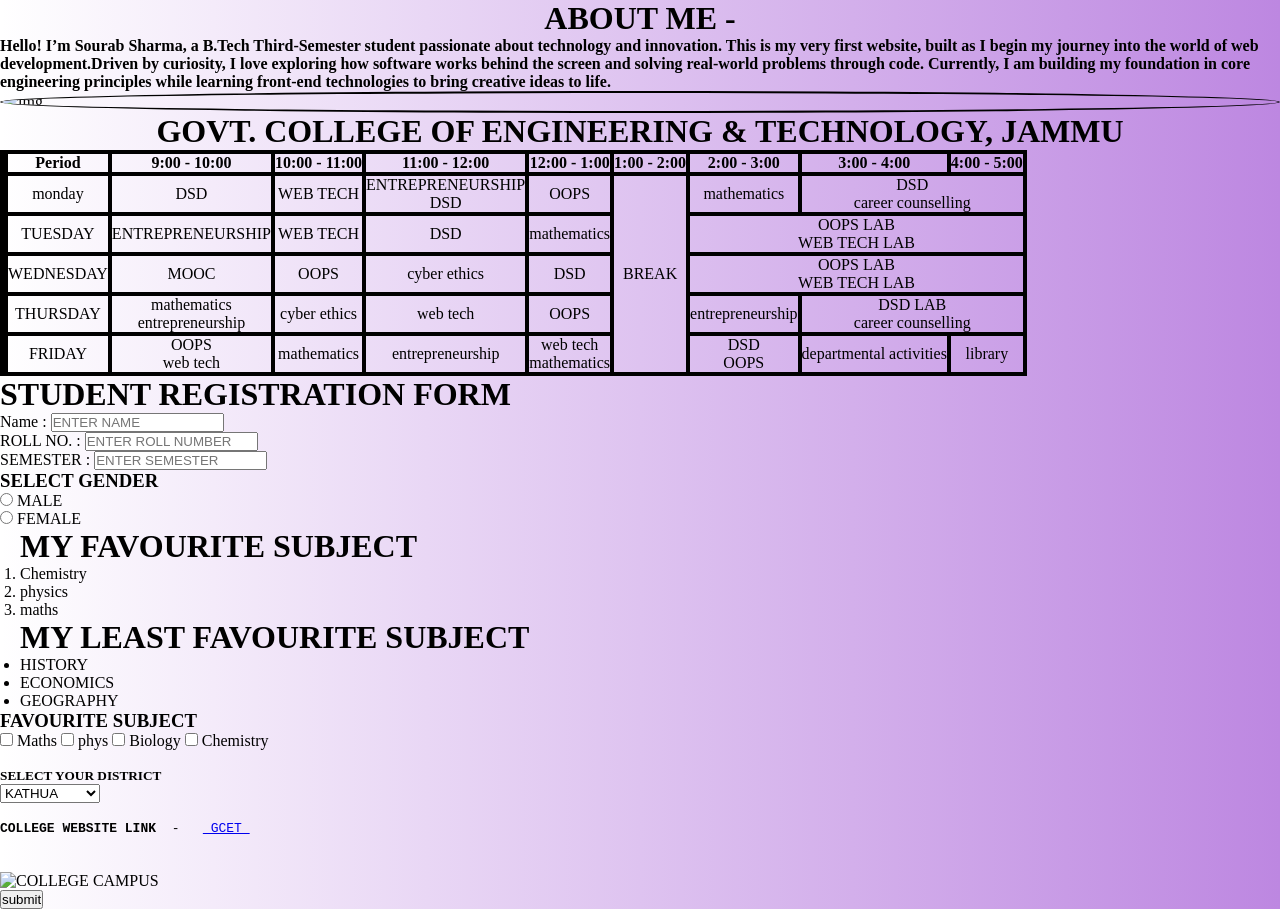
==== timetable.html @ 30fd8213 "Rename index.html to timetable.html" ====
<!DOCTYPE html>
<html lang="en">
<head>
    <meta charset="UTF-8">
    <meta name="viewport" content="width=device-width, initial-scale=1.0">
    <title>Document</title>
    <link rel="stylesheet" href="timetable+form.css">
</head>
<body>

<div class="fade">
<h1 id="about">ABOUT ME - </h1>
<p>
  <b>  Hello! I’m Sourab Sharma, a B.Tech Third-Semester student passionate about technology and innovation. This is my very first website, built as I begin my journey into the world of web development.Driven by curiosity, I love exploring how software works behind the screen and solving real-world problems through code. Currently, I am building my foundation in core engineering principles while learning front-end technologies to bring creative ideas to life. </b>
</p>

<img class="photo" src="image.jpg" alt="img">



 <table class="table">
        
       <h1 style="text-align: center;"> <B>GOVT. COLLEGE OF ENGINEERING & TECHNOLOGY, JAMMU </B></h1>
        
       
<thead>
<td>
    <th>Period</th>
<th> 9:00 - 10:00 </th>
<th> 10:00 - 11:00 </th>
<th> 11:00 - 12:00 </th>
<th> 12:00 - 1:00 </th>
<th> 1:00 - 2:00 </th>
<th> 2:00 - 3:00 </th>
<th> 3:00 - 4:00 </th>
<th> 4:00 - 5:00 </th>
</thead>

<tbody> 
<tr>
<td>        </td>
<td> monday </td>
<td> DSD </td>
<td> WEB TECH </td>
<td> ENTREPRENEURSHIP <hr> DSD</td>
<td> OOPS </td>
<td rowspan = 6>BREAK</td>
<td> mathematics</td>
<td colspan = "2"> DSD <hr> career counselling </td>

</tr>

<tr>
    <td>     </td>
<td>TUESDAY</td>
<td>ENTREPRENEURSHIP</td>
<td>WEB TECH</td>
<td>DSD</td>
<td>mathematics</td>
<td colspan = "3"> OOPS LAB <hr> WEB TECH LAB</td>

</tr>

<tr>

    <td></td>
<td> WEDNESDAY </td>
<td> MOOC </td>
<td> OOPS </td>
<td> cyber ethics </td>
<td> DSD </td>
<td colspan = "3"> OOPS LAB <hr> WEB TECH LAB</td>



</tr>

<tr>

<td></td>
<td> THURSDAY </td>
<td> mathematics <hr> entrepreneurship </td>
<td> cyber ethics</td>
<td> web tech </td>
<td> OOPS </td>
<td> entrepreneurship </td>
<td colspan="2"> DSD LAB <hr> career counselling</td>


</tr>
<tr>
<td> </td>
<td> FRIDAY </td>
<td> OOPS <hr> web tech </td>
<td> mathematics </td>
<td> entrepreneurship </td>
<td> web tech <hr> mathematics </td>
<td> DSD <hr> OOPS </td>
<td> departmental activities </td>
<td> library </td>


</tr>

</tbody>

    </table>

<hr>

<form action="./submit.html" method = "get">
    <h1> STUDENT REGISTRATION FORM </h1>
    <p> Name : <input required type =  "text" placeholder = "ENTER NAME ">  </p>
         <p> ROLL NO. : <input required type =  " number " placeholder = "ENTER ROLL NUMBER ">  </p>
    <p> SEMESTER : <input required type =  "text" placeholder = "ENTER SEMESTER ">  </p>

    <h3> SELECT GENDER </h3>
<LABEL for = "id1"> 
    
<input type = "radio" value = "MALE" name = "class" id = "id1" > MALE
</LABEL>
<br>
<label for = "id2">
<input type = "radio" value = "FEMALE" name = "class" id = "id2" > FEMALE
<hr>
<div class="list">
<h1>MY FAVOURITE SUBJECT</h1>
<ol>
<li>Chemistry</li>
<li>physics</li>
<li>maths</li>
</ol>

<hr>
<h1>MY LEAST FAVOURITE SUBJECT</h1>

<ul>
<li>HISTORY</li>
<li>ECONOMICS</li>
<li>GEOGRAPHY</li>
</ul>
</div>
<hr>



<h3 > FAVOURITE SUBJECT </h3>
<label  for="1"> 

<input type = "checkbox" value = "SUBJECT 1" name = "MATHS" id = "1" >  Maths
</label>

<label for="2"> 
<input type = "checkbox" value = "SUBJECT 2" name = "MATHS" id = "2">  phys
</label>

<label for="3"> 
<input type = "checkbox" value = "SUBJECT 3" name = "MATHS" id = "3">  Biology
</label>

<label for="4"> 
<input type = "checkbox" value = "SUBJECT 4" name = "MATHS" id = "4">  Chemistry

</label>
<br>
<br>
<hr>


<h5> SELECT YOUR DISTRICT </h5>
<select name="city" id="100">
<option value="KATHUA"> KATHUA </option>
<option value="UDHAMPUR"> UDHAMPUR </option>
<option value="SAMBA"> SAMBA </option>
<option value="JAMMU"> JAMMU </option>
<option value="DODA"> DODA </option>
</select>

<br>
<br>
<hr>

<pre><b>COLLEGE WEBSITE LINK</b>  -   <a href="https://gcetj.ac.in/"> GCET </a></pre> 
<br>
<br>
<img src = "2.jpg" alt="COLLEGE CAMPUS">
<hr>

<input type="submit" value = "submit">

</LABEL>
</form>
</div>
</body>
</html>
---- timetable+form.css ----
*{
    padding: 0;
    margin: 0;
}

table, th, td {
  border: 4px solid black;
    border-collapse: collapse;
text-align: center;
}


.fade {
  width: 100%;
  height: 200%;

  background-image: linear-gradient(to left, rgb(189, 135, 225), rgb(0, 0, 255, 0));
  
}
image {

height: 100px;

}
hr{
    border: none;
    background-color: black;
    height: 0px;
}
#about {

    text-align: center;
}
.photo{
     border: 2px solid black;
   border-radius: 50%;
display: block;
margin-left: auto;
margin-right: auto;
}
.list{

padding-left: 20px;

}
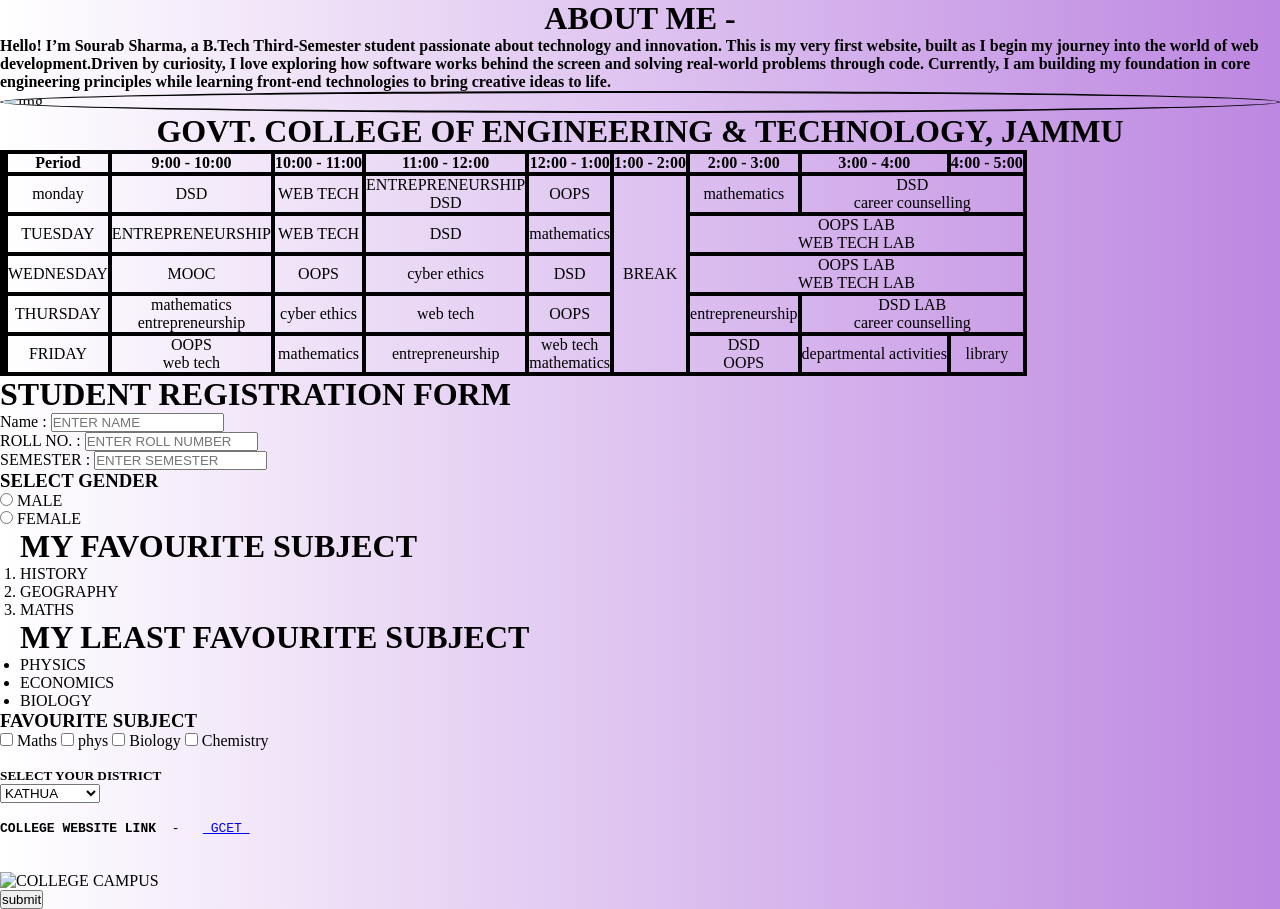
==== commit 769bf9a6: "Revise timetable and registration form content Updated the timetable and student registration form s" ====
--- a/timetable.html
+++ b/timetable.html
@@ -126,18 +126,18 @@
 <div class="list">
 <h1>MY FAVOURITE SUBJECT</h1>
 <ol>
-<li>Chemistry</li>
-<li>physics</li>
-<li>maths</li>
+<li>HISTORY</li>
+<li>GEOGRAPHY</li>
+<li>MATHS</li>
 </ol>
 
 <hr>
 <h1>MY LEAST FAVOURITE SUBJECT</h1>
 
 <ul>
-<li>HISTORY</li>
+<li>PHYSICS</li>
 <li>ECONOMICS</li>
-<li>GEOGRAPHY</li>
+<li>BIOLOGY</li>
 </ul>
 </div>
 <hr>
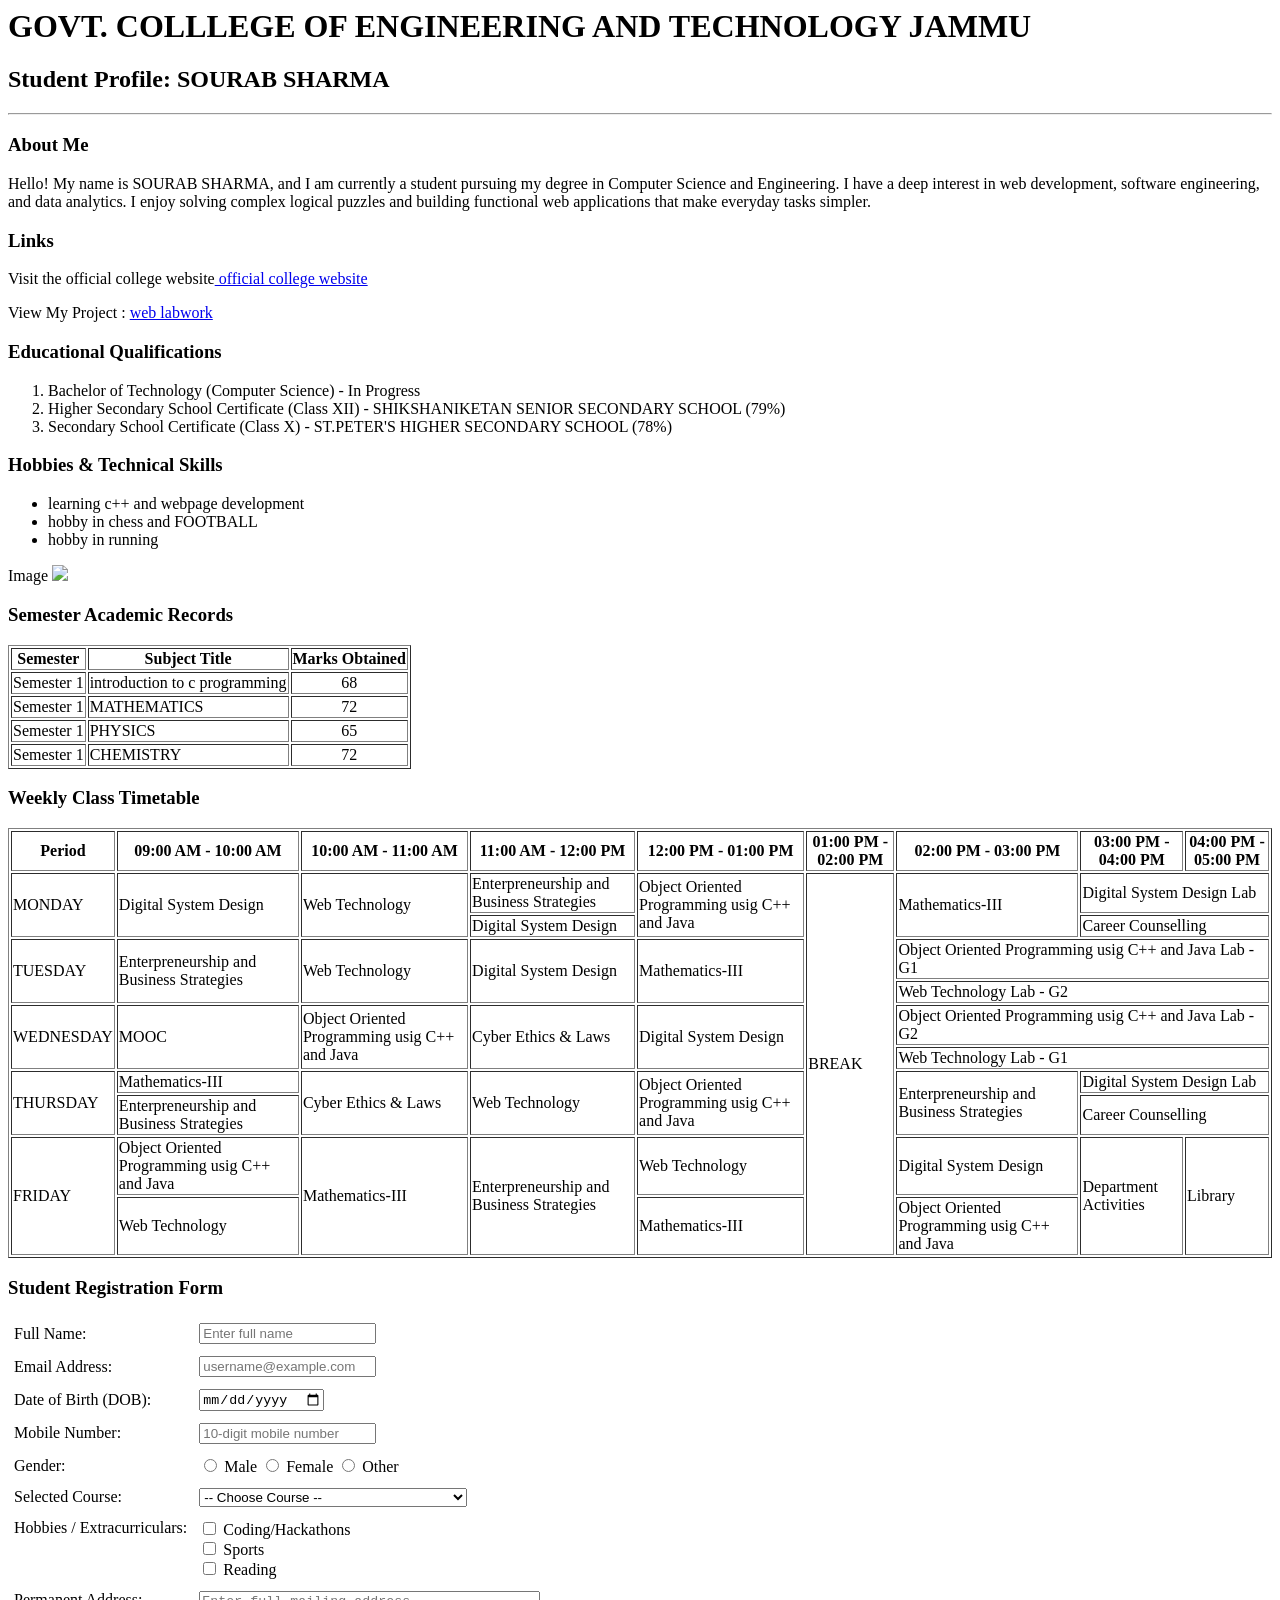
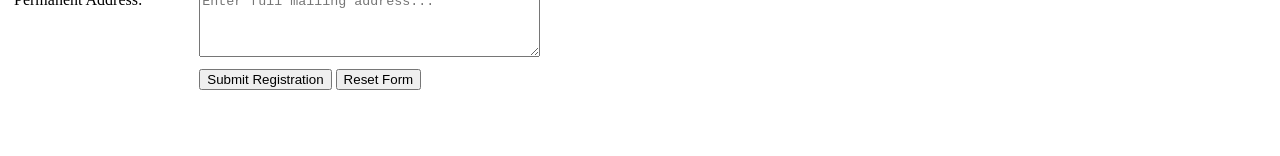
==== commit 106f2db2: "Update timetable.html" ====
--- a/timetable.html
+++ b/timetable.html
@@ -1,195 +1,233 @@
-<!DOCTYPE html>
-<html lang="en">
-<head>
-    <meta charset="UTF-8">
-    <meta name="viewport" content="width=device-width, initial-scale=1.0">
-    <title>Document</title>
-    <link rel="stylesheet" href="timetable+form.css">
-</head>
-<body>
-
-<div class="fade">
-<h1 id="about">ABOUT ME - </h1>
-<p>
-  <b>  Hello! I’m Sourab Sharma, a B.Tech Third-Semester student passionate about technology and innovation. This is my very first website, built as I begin my journey into the world of web development.Driven by curiosity, I love exploring how software works behind the screen and solving real-world problems through code. Currently, I am building my foundation in core engineering principles while learning front-end technologies to bring creative ideas to life. </b>
-</p>
-
-<img class="photo" src="image.jpg" alt="img">
-
-
-
- <table class="table">
+<html>
+    <head>
+        <title>Student Information Webpage</title>
+            <link rel = "stylesheet" href = "C:\Users\ks033\WEB TECH\WEB-TECH\style.css">
+    </head>
+    <body>
+         <h1>GOVT. COLLLEGE OF ENGINEERING AND TECHNOLOGY JAMMU</h1>
+    <h2>Student Profile: SOURAB SHARMA</h2>
+    <hr>
+    <h3>About Me</h3>
+    <p>
+        Hello! My name is SOURAB SHARMA, and I am currently a student pursuing my degree in Computer Science and Engineering. I have a deep interest in web development, software engineering, and data analytics. I enjoy solving complex logical puzzles and building functional web applications that make everyday tasks simpler.
+    </p>
+    <h3> Links</h3>
+    <p>
+        Visit the official college website<a : href="https://gcetj.ac.in/"> official college website</a>
+        </p>
+        <p> View My Project :
+            <a href = "C:\Users\ks033\WEB TECH\WEB-TECH\Timetable.htmlgit "> web labwork</a>
+        </p>
+        <h3>Educational Qualifications</h3>
+    <ol>
+        <li>Bachelor of Technology (Computer Science) - In Progress </li>
+        <li>Higher Secondary School Certificate (Class XII) - SHIKSHANIKETAN SENIOR SECONDARY SCHOOL (79%)</li>
+        <li>Secondary School Certificate (Class X) - ST.PETER'S HIGHER SECONDARY SCHOOL (78%)</li>
+    </ol>
+     <h3>Hobbies & Technical Skills</h3>
+    <ul>
+        <li> learning c++ and webpage development</li>
+        <li>hobby in chess and FOOTBALL</li>
+        <li>hobby in running</li>
         
-       <h1 style="text-align: center;"> <B>GOVT. COLLEGE OF ENGINEERING & TECHNOLOGY, JAMMU </B></h1>
+    </ul>
+    <p>
+        Image <img src = "c:\Users\ks033\Downloads\web wallapaer.webp" class="image">
+       
+    </p>
+        <h3>Semester Academic Records</h3>
+        <table>
+    <table border="1" >
+        <tr>
+            <th>Semester</th>
+            <th>Subject Title</th>
+            <th>Marks Obtained</th>
+            
+        </tr>
+        <tr>
+            <td align="center">Semester 1</td>
+            <td>introduction to c programming</td>
+            <td align="center">68</td>
+           
+        </tr>
+        <tr>
+            <td align="center">Semester 1</td>
+            <td>MATHEMATICS</td>
+            <td align= "center"> 72</td>
+        </tr>
+        <tr>
+            <td align="center">Semester 1</td>
+            
+            <td>PHYSICS</td>
+            <td align="center">65</td>
+            
+        </tr>
+        <tr>
+            <td align="center">Semester 1</td>
+            <td>CHEMISTRY</td>
+            <td align="center">72</td>
+        </table>
+            
         
-       
-<thead>
-<td>
-    <th>Period</th>
-<th> 9:00 - 10:00 </th>
-<th> 10:00 - 11:00 </th>
-<th> 11:00 - 12:00 </th>
-<th> 12:00 - 1:00 </th>
-<th> 1:00 - 2:00 </th>
-<th> 2:00 - 3:00 </th>
-<th> 3:00 - 4:00 </th>
-<th> 4:00 - 5:00 </th>
-</thead>
-
-<tbody> 
-<tr>
-<td>        </td>
-<td> monday </td>
-<td> DSD </td>
-<td> WEB TECH </td>
-<td> ENTREPRENEURSHIP <hr> DSD</td>
-<td> OOPS </td>
-<td rowspan = 6>BREAK</td>
-<td> mathematics</td>
-<td colspan = "2"> DSD <hr> career counselling </td>
-
-</tr>
-
-<tr>
-    <td>     </td>
-<td>TUESDAY</td>
-<td>ENTREPRENEURSHIP</td>
-<td>WEB TECH</td>
-<td>DSD</td>
-<td>mathematics</td>
-<td colspan = "3"> OOPS LAB <hr> WEB TECH LAB</td>
-
-</tr>
-
-<tr>
-
-    <td></td>
-<td> WEDNESDAY </td>
-<td> MOOC </td>
-<td> OOPS </td>
-<td> cyber ethics </td>
-<td> DSD </td>
-<td colspan = "3"> OOPS LAB <hr> WEB TECH LAB</td>
-
-
-
-</tr>
-
-<tr>
-
-<td></td>
-<td> THURSDAY </td>
-<td> mathematics <hr> entrepreneurship </td>
-<td> cyber ethics</td>
-<td> web tech </td>
-<td> OOPS </td>
-<td> entrepreneurship </td>
-<td colspan="2"> DSD LAB <hr> career counselling</td>
-
-
-</tr>
-<tr>
-<td> </td>
-<td> FRIDAY </td>
-<td> OOPS <hr> web tech </td>
-<td> mathematics </td>
-<td> entrepreneurship </td>
-<td> web tech <hr> mathematics </td>
-<td> DSD <hr> OOPS </td>
-<td> departmental activities </td>
-<td> library </td>
-
-
-</tr>
-
-</tbody>
-
-    </table>
-
-<hr>
-
-<form action="./submit.html" method = "get">
-    <h1> STUDENT REGISTRATION FORM </h1>
-    <p> Name : <input required type =  "text" placeholder = "ENTER NAME ">  </p>
-         <p> ROLL NO. : <input required type =  " number " placeholder = "ENTER ROLL NUMBER ">  </p>
-    <p> SEMESTER : <input required type =  "text" placeholder = "ENTER SEMESTER ">  </p>
-
-    <h3> SELECT GENDER </h3>
-<LABEL for = "id1"> 
+     <h3>Weekly Class Timetable</h3>
+            <table border = "1">
+            <thead>
+                <tr>
+                    <th>Period</th>
+                    <th>09:00 AM - 10:00 AM</th>
+                    <th>10:00 AM - 11:00 AM</th>
+                    <th>11:00 AM - 12:00 PM</th>
+                    <th>12:00 PM - 01:00 PM</th>
+                    <th>01:00 PM - 02:00 PM</th>
+                    <th>02:00 PM - 03:00 PM</th>
+                    <th>03:00 PM - 04:00 PM</th>
+                    <th>04:00 PM - 05:00 PM</th>
+
+                </tr>
+            </thead>
+            <tbody>
+                 <tr>
+                    <td rowspan = "2">MONDAY</td>
+                    <td rowspan = "2">Digital System Design</td>
+                    <td rowspan = "2">Web Technology</td>
+                    <td>Enterpreneurship and Business Strategies</td>
+                    <td rowspan = "2">Object Oriented Programming usig C++ and Java</td>
+                    <td rowspan = "10">BREAK</td>
+                    <td rowspan = "2">Mathematics-III</td>
+                    <td colspan = "2">Digital System Design Lab</td>
+                </tr>
+                <tr>
+                    <td>Digital System Design</td>
+                    <td colspan = "2">Career Counselling</td>
+                </tr>
+                 <tr>
+                    <td rowspan = "2">TUESDAY</td>
+                    <td rowspan = "2">Enterpreneurship and Business Strategies</td>
+                    <td rowspan = "2">Web Technology</td>
+                    <td rowspan = "2">Digital System Design</td>
+                    <td rowspan = "2">Mathematics-III</td>
+                    <td colspan = "3">Object Oriented Programming usig C++ and Java Lab - G1</td>
+                </tr>
+                <tr>
+                    <td colspan = "3">Web Technology Lab - G2</td>
+                </tr>
+                 <tr>
+                    <td rowspan = "2">WEDNESDAY</td>
+                    <td rowspan = "2">MOOC</td>
+                    <td rowspan = "2">Object Oriented Programming usig C++ and Java</td>
+                    <td rowspan = "2">Cyber Ethics & Laws</td>
+                    <td rowspan = "2">Digital System Design</td>
+                    <td colspan = "3">Object Oriented Programming usig C++ and Java Lab - G2</td>
+                </tr>
+                 <tr>
+                    <td colspan = "3">Web Technology Lab - G1</td>
+                </tr>
+                 <tr>
+                    <td rowspan = "2">THURSDAY</td>
+                    <td>Mathematics-III</td>
+                    <td rowspan = "2">Cyber Ethics & Laws</td>
+                    <td rowspan = "2">Web Technology</td>
+                    <td rowspan = "2">Object Oriented Programming usig C++ and Java</td>
+                    <td rowspan = "2">Enterpreneurship and Business Strategies</td>
+                    <td colspan = "2">Digital System Design Lab</td>
+                </tr>
+                <tr>
+                    <td>Enterpreneurship and Business Strategies</td>
+                    <td colspan = "2">Career Counselling</td>
+                </tr>
+                 <tr>
+                    <td rowspan = "2">FRIDAY</td>
+                    <td>Object Oriented Programming usig C++ and Java</td>
+                    <td rowspan = "2">Mathematics-III</td>
+                    <td rowspan = "2">Enterpreneurship and Business Strategies</td>
+                    <td>Web Technology</td>
+                    <td>Digital System Design</td>
+                    <td rowspan = "2">Department Activities</td>
+                    <td rowspan = "2">Library</td>
+                </tr>
+               <tr>
+                <td>Web Technology</td>
+                <td>Mathematics-III</td>
+                <td>Object Oriented Programming usig C++ and Java</td>
+               </tr>
+                
+                </tbody>
+        </table>
+        
+         <h3>Student Registration Form</h3>
+    <form action="C:\Users\ks033\WEB TECH\WEB-TECH\submit.html" method="get">
+        <table border="0" cellpadding="6" cellspacing="0">
+            <tr>
+                <td><label for="student_name">Full Name:</label></td>
+                <td><input type="text" id="student_name" name="student_name" required placeholder="Enter full name"></td>
+            </tr>
+            <tr>
+                <td><label for="email_id">Email Address:</label></td>
+                <td><input type="email" id="email_id" name="email_id" required placeholder="username@example.com"></td>
+            </tr>
+            <tr>
+                <td><label for="date_of_birth">Date of Birth (DOB):</label></td>
+                <td><input type="date" id="date_of_birth" name="date_of_birth" required></td>
+            </tr>
+            <tr>
+                <td><label for="mobile_number">Mobile Number:</label></td>
+                <td><input type="tel" id="mobile_number" name="mobile_number" required placeholder="10-digit mobile number"></td>
+            </tr>
+            <tr>
+                <td><label>Gender:</label></td>
+                <td>
+                    <input type="radio" id="gender_male" name="gender" value="Male" required>
+                    <label for="gender_male">Male</label>
+                    <input type="radio" id="gender_female" name="gender" value="Female">
+                    <label for="gender_female">Female</label>
+                    <input type="radio" id="gender_other" name="gender" value="Other">
+                    <label for="gender_other">Other</label>
+                </td>
+            </tr>
+            <tr>
+                <td><label for="enrolled_course">Selected Course:</label></td>
+                <td>
+                    <select id="enrolled_course" name="enrolled_course" required>
+                        <option value="">-- Choose Course --</option>
+                        <option value="BCA">Bachelor of Computer Applications (BCA)</option>
+                        <option value="BTech">B.Tech Computer Science & Engineering</option>
+                        <option value="BSc">B.Sc Information Technology</option>
+                        <option value="MCA">Master of Computer Applications (MCA)</option>
+                    </select>
+                </td>
+            </tr>
+            <tr>
+                <td valign="top"><label>Hobbies / Extracurriculars:</label></td>
+                <td>
+                    <input type="checkbox" id="hobby_coding" name="student_hobbies" value="Coding">
+                    <label for="hobby_coding">Coding/Hackathons</label><br>
+                    <input type="checkbox" id="hobby_sports" name="student_hobbies" value="Sports">
+                    <label for="hobby_sports">Sports</label><br>
+                    <input type="checkbox" id="hobby_arts" name="student_hobbies" value="Arts">
+                    <label for="hobby_arts">Reading</label>
+                </td>
+            </tr>
+            <tr>
+                <td valign="top"><label for="postal_address">Permanent Address:</label></td>
+                <td>
+                    <textarea id="postal_address" name="postal_address" rows="4" cols="40" required placeholder="Enter full mailing address..."></textarea>
+                </td>
+            </tr>
+            <tr>
+                <td></td>
+                <td>
+                    <input type="submit" value="Submit Registration">
+                    <input type="reset" value="Reset Form">
+                </td>
+            </tr>
+        </table>
+    </form>
+
+    <br><br>
+
+
     
-<input type = "radio" value = "MALE" name = "class" id = "id1" > MALE
-</LABEL>
-<br>
-<label for = "id2">
-<input type = "radio" value = "FEMALE" name = "class" id = "id2" > FEMALE
-<hr>
-<div class="list">
-<h1>MY FAVOURITE SUBJECT</h1>
-<ol>
-<li>HISTORY</li>
-<li>GEOGRAPHY</li>
-<li>MATHS</li>
-</ol>
-
-<hr>
-<h1>MY LEAST FAVOURITE SUBJECT</h1>
-
-<ul>
-<li>PHYSICS</li>
-<li>ECONOMICS</li>
-<li>BIOLOGY</li>
-</ul>
-</div>
-<hr>
-
-
-
-<h3 > FAVOURITE SUBJECT </h3>
-<label  for="1"> 
-
-<input type = "checkbox" value = "SUBJECT 1" name = "MATHS" id = "1" >  Maths
-</label>
-
-<label for="2"> 
-<input type = "checkbox" value = "SUBJECT 2" name = "MATHS" id = "2">  phys
-</label>
-
-<label for="3"> 
-<input type = "checkbox" value = "SUBJECT 3" name = "MATHS" id = "3">  Biology
-</label>
-
-<label for="4"> 
-<input type = "checkbox" value = "SUBJECT 4" name = "MATHS" id = "4">  Chemistry
-
-</label>
-<br>
-<br>
-<hr>
-
-
-<h5> SELECT YOUR DISTRICT </h5>
-<select name="city" id="100">
-<option value="KATHUA"> KATHUA </option>
-<option value="UDHAMPUR"> UDHAMPUR </option>
-<option value="SAMBA"> SAMBA </option>
-<option value="JAMMU"> JAMMU </option>
-<option value="DODA"> DODA </option>
-</select>
-
-<br>
-<br>
-<hr>
-
-<pre><b>COLLEGE WEBSITE LINK</b>  -   <a href="https://gcetj.ac.in/"> GCET </a></pre> 
-<br>
-<br>
-<img src = "2.jpg" alt="COLLEGE CAMPUS">
-<hr>
-
-<input type="submit" value = "submit">
-
-</LABEL>
-</form>
-</div>
-</body>
+
+    </body>
+
 </html>
